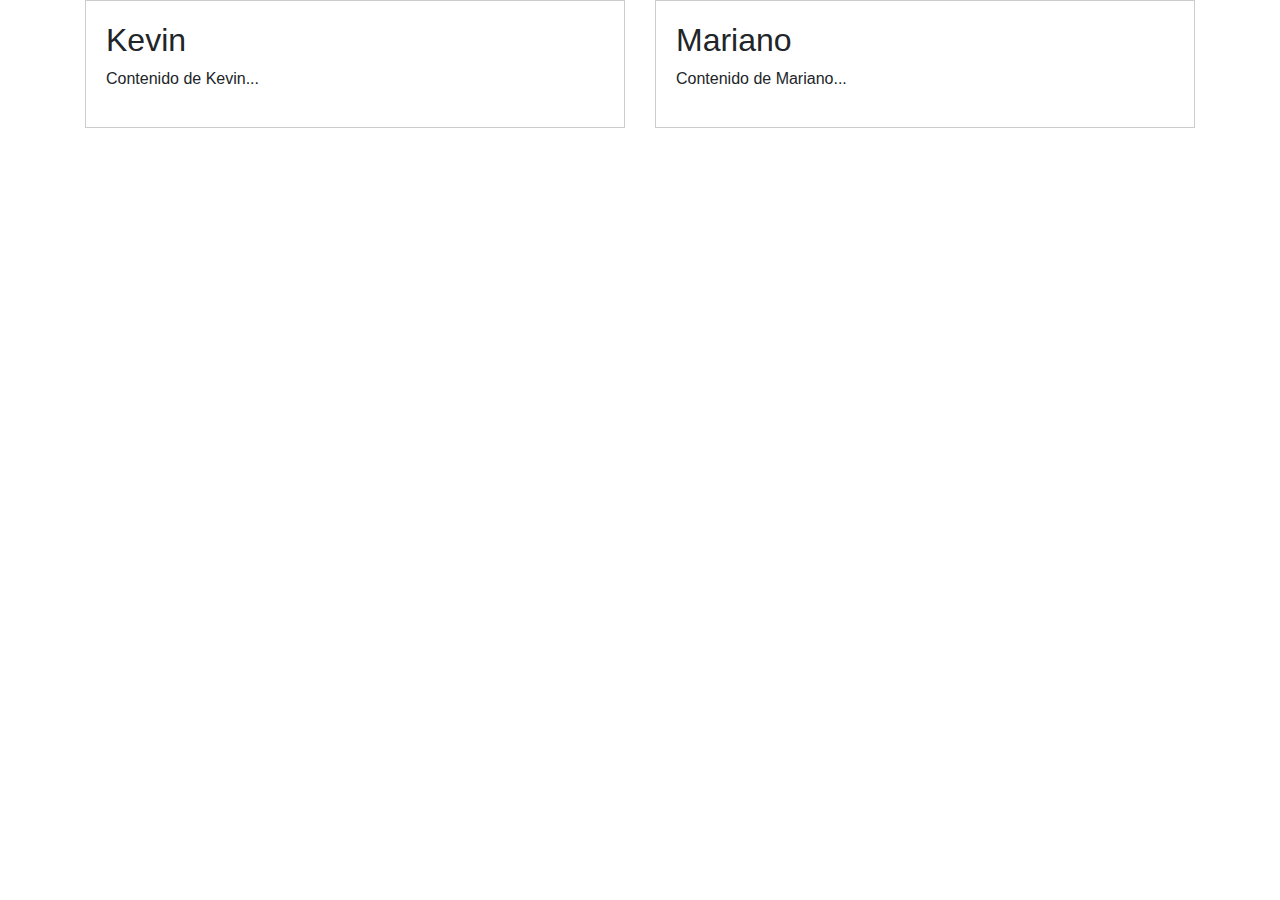
==== html/creadores.html @ 4142dace "Update creadores.html" ====
<!DOCTYPE html>
<html lang="es">
<head>
  <meta charset="UTF-8">
  <meta name="viewport" content="width=device-width, initial-scale=1.0">
  <title>Kevin y Mariano</title>
  <!-- Enlaces a los archivos CSS de Bootstrap -->
  <link href="https://stackpath.bootstrapcdn.com/bootstrap/4.5.2/css/bootstrap.min.css" rel="stylesheet">
  <style>
    /* Estilos adicionales */
    .nombre {
      border: 1px solid #ccc;
      padding: 20px;
      margin-bottom: 10px;
    }
  </style>
</head>
<body>
  <div class="container">
    <div class="row">
      <div class="col-md-6">
        <div class="nombre">
          <h2>Kevin</h2>
          <p>Contenido de Kevin...</p>
        </div>
      </div>
      <div class="col-md-6">
        <div class="nombre">
          <h2>Mariano</h2>
          <p>Contenido de Mariano...</p>
        </div>
      </div>
    </div>
  </div>

  <!-- Scripts de Bootstrap (jQuery y Popper.js requeridos para Bootstrap) -->
  <script src="https://code.jquery.com/jquery-3.5.1.slim.min.js"></script>
  <script src="https://cdn.jsdelivr.net/npm/@popperjs/core@2.9.1/dist/umd/popper.min.js"></script>
  <script src="https://stackpath.bootstrapcdn.com/bootstrap/4.5.2/js/bootstrap.min.js"></script>
</body>
</html>
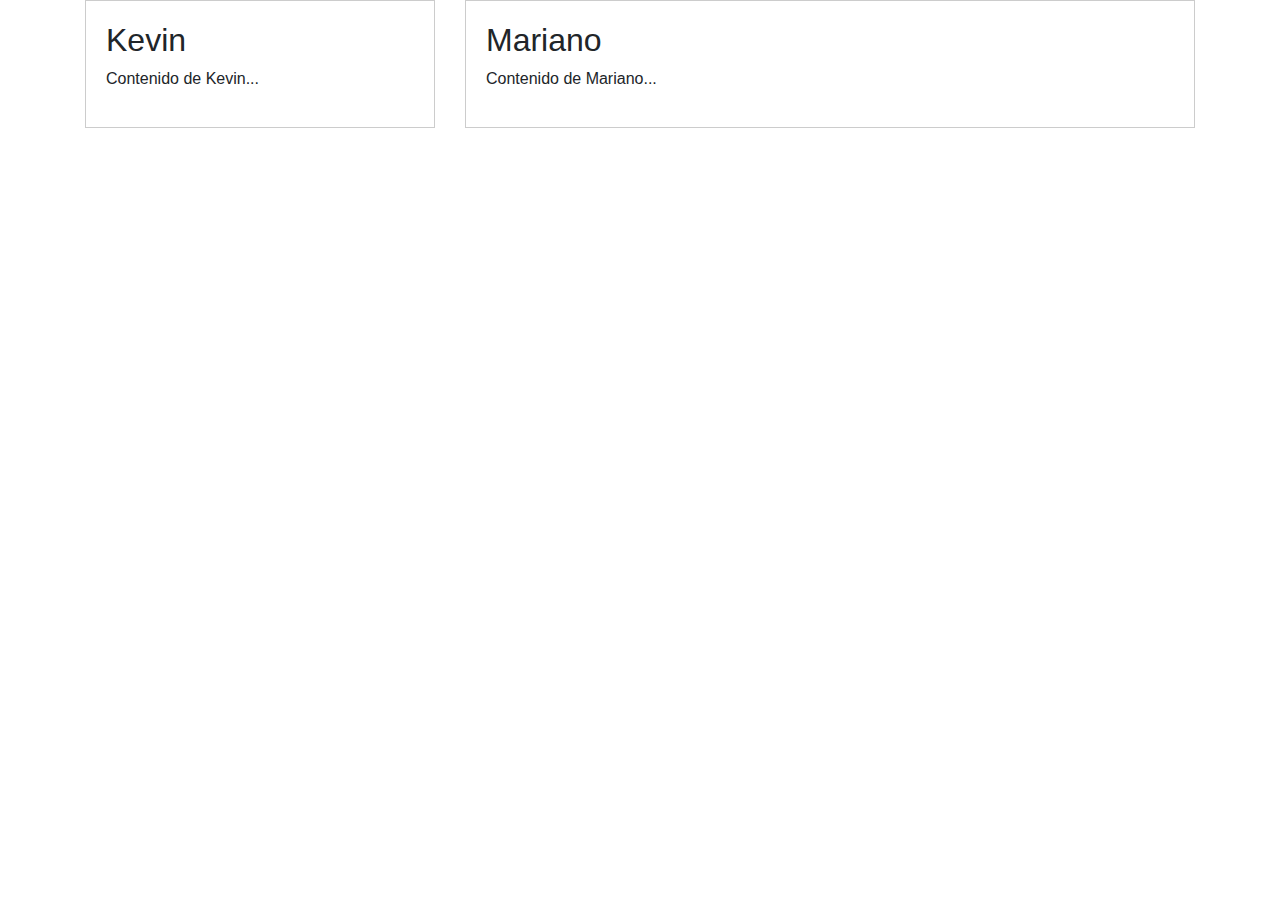
==== commit f6257f59: "Update creadores.html" ====
--- a/html/creadores.html
+++ b/html/creadores.html
@@ -1,3 +1,4 @@
+<!DOCTYPE html>
 <!DOCTYPE html>
 <html lang="es">
 <head>
@@ -18,13 +19,13 @@
 <body>
   <div class="container">
     <div class="row">
-      <div class="col-md-6">
+      <div class="col-md-4">
         <div class="nombre">
           <h2>Kevin</h2>
           <p>Contenido de Kevin...</p>
         </div>
       </div>
-      <div class="col-md-6">
+      <div class="col-md-8">
         <div class="nombre">
           <h2>Mariano</h2>
           <p>Contenido de Mariano...</p>
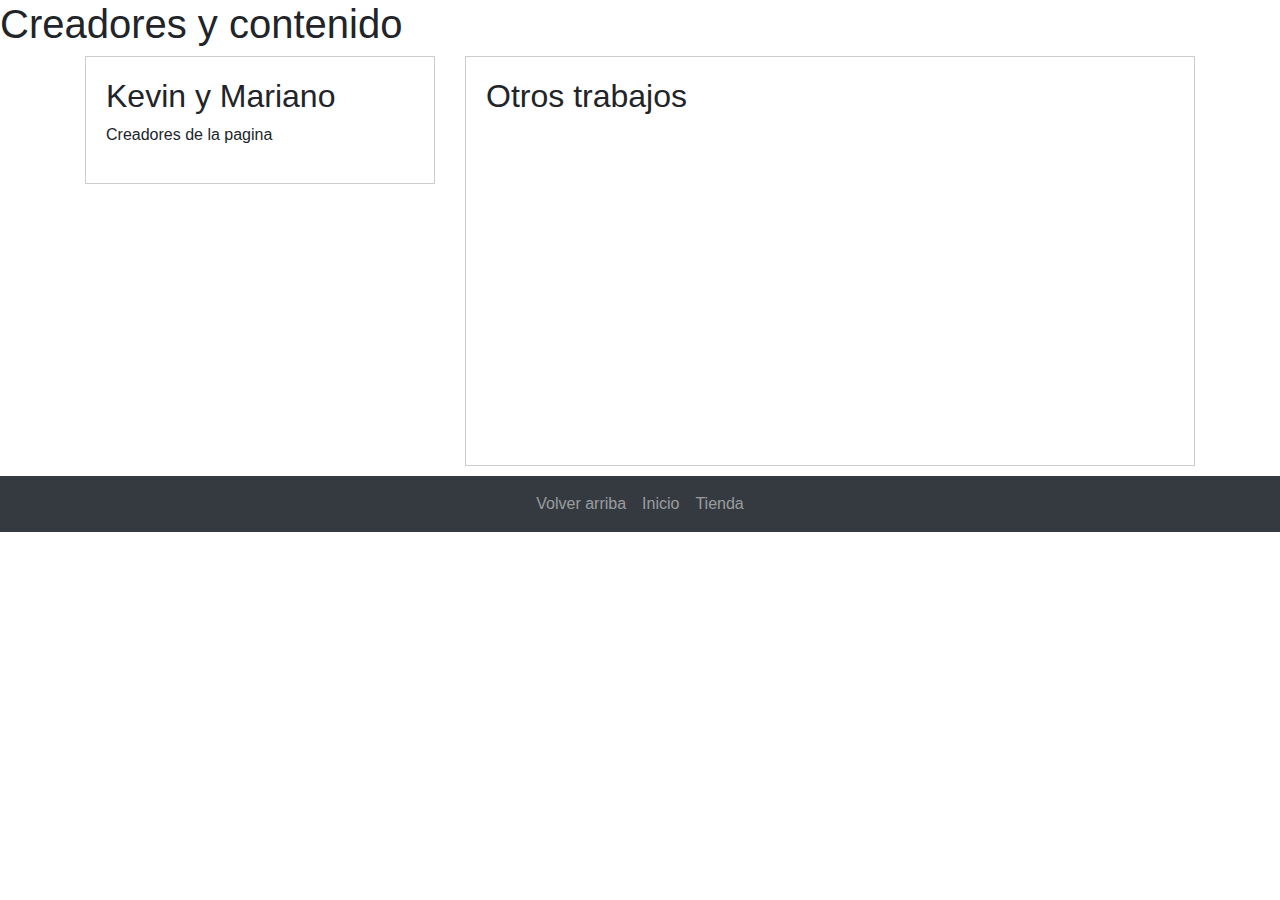
==== commit 21d3cafe: "Update creadores.html" ====
--- a/html/creadores.html
+++ b/html/creadores.html
@@ -5,38 +5,46 @@
   <meta charset="UTF-8">
   <meta name="viewport" content="width=device-width, initial-scale=1.0">
   <title>Kevin y Mariano</title>
-  <!-- Enlaces a los archivos CSS de Bootstrap -->
   <link href="https://stackpath.bootstrapcdn.com/bootstrap/4.5.2/css/bootstrap.min.css" rel="stylesheet">
-  <style>
-    /* Estilos adicionales */
-    .nombre {
-      border: 1px solid #ccc;
-      padding: 20px;
-      margin-bottom: 10px;
-    }
-  </style>
+  <link rel="stylesheet" href="../css/creadores.css">
 </head>
 <body>
+    <h1 id="h1">Creadores y contenido</h1>
   <div class="container">
     <div class="row">
       <div class="col-md-4">
         <div class="nombre">
-          <h2>Kevin</h2>
-          <p>Contenido de Kevin...</p>
+          <h2>Kevin y Mariano</h2>
+          <p>Creadores de la pagina</p>
         </div>
       </div>
       <div class="col-md-8">
         <div class="nombre">
-          <h2>Mariano</h2>
-          <p>Contenido de Mariano...</p>
+          <h2>Otros trabajos</h2>
+          <iframe width="560" height="315" src="https://www.youtube.com/embed/ufc8yqe9og4?si=ovNYiwiE688vQ06a" title="YouTube video player" frameborder="0" allow="accelerometer; autoplay; clipboard-write; encrypted-media; gyroscope; picture-in-picture; web-share" allowfullscreen></iframe>
         </div>
       </div>
     </div>
   </div>
-
-  <!-- Scripts de Bootstrap (jQuery y Popper.js requeridos para Bootstrap) -->
   <script src="https://code.jquery.com/jquery-3.5.1.slim.min.js"></script>
   <script src="https://cdn.jsdelivr.net/npm/@popperjs/core@2.9.1/dist/umd/popper.min.js"></script>
   <script src="https://stackpath.bootstrapcdn.com/bootstrap/4.5.2/js/bootstrap.min.js"></script>
+  <script src="https://cdn.jsdelivr.net/npm/bootstrap@5.3.0/dist/js/bootstrap.bundle.min.js"></script>
+<nav class="navbar navbar-expand navbar-dark bg-dark navbar-bottom">
+  <ul class="navbar-nav mx-auto">
+    <li class="nav-item">
+      <a class="nav-link" href="#h1">Volver arriba</a>
+    </li>
+    <li class="nav-item">
+      <a class="nav-link" href="../index.html">Inicio</a>
+    </li>
+    <li class="nav-item">
+      <a class="nav-link" href="../html/tienda.html">Tienda</a>
+    </li>
+  </ul>
+</nav>
+<script src="https://code.jquery.com/jquery-3.5.1.slim.min.js"></script>
+<script src="https://cdn.jsdelivr.net/npm/@popperjs/core@2.11.6/dist/umd/popper.min.js"></script>
+<script src="https://stackpath.bootstrapcdn.com/bootstrap/4.5.2/js/bootstrap.min.js"></script>
 </body>
 </html>--- a/css/creadores.css
+++ b/css/creadores.css
@@ -0,0 +1,5 @@
+.nombre {
+    border: 1px solid #ccc;
+    padding: 20px;
+    margin-bottom: 10px;
+  }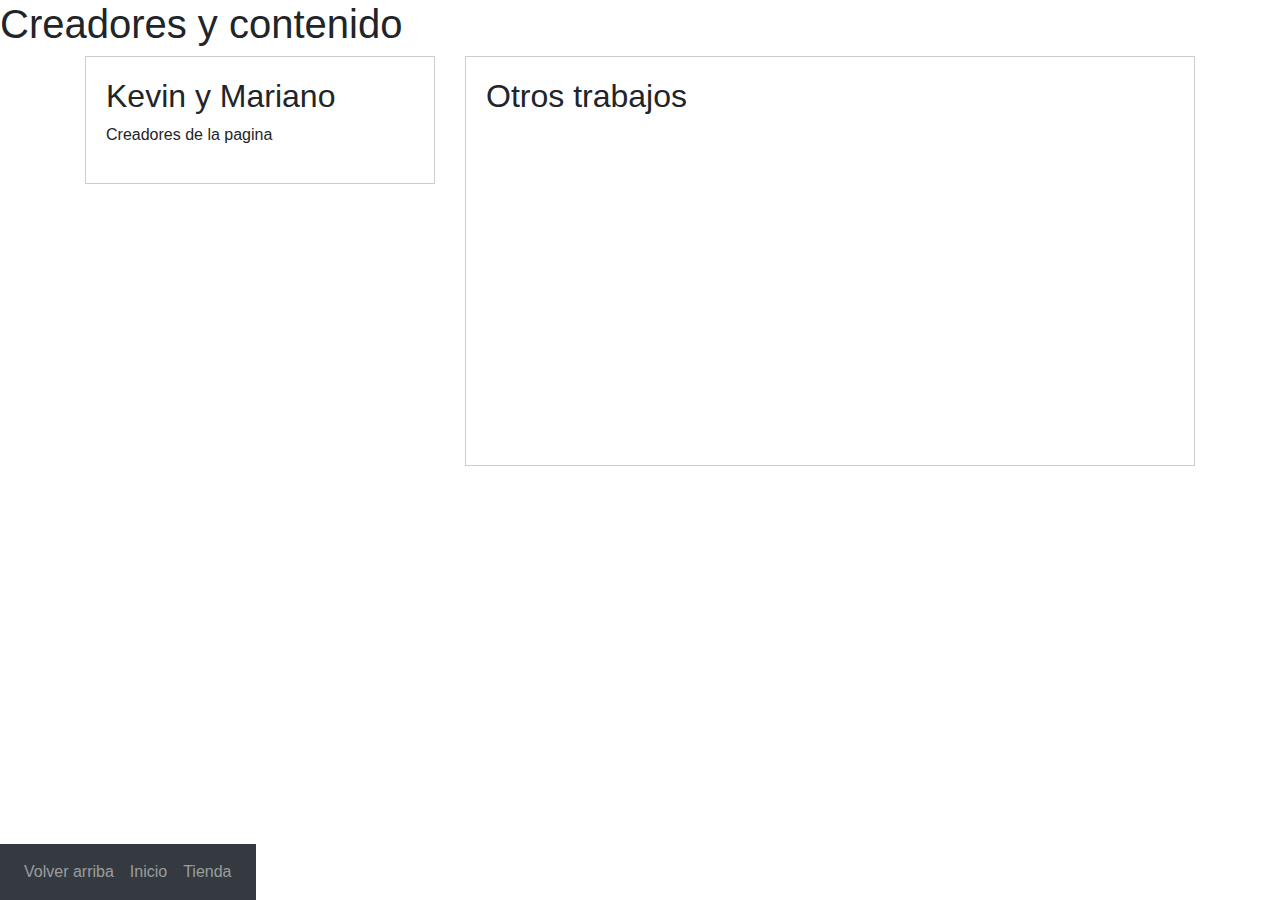
==== commit 87b8f09e: "Update creadores.html" ====
--- a/html/creadores.html
+++ b/html/creadores.html
@@ -30,7 +30,7 @@
   <script src="https://cdn.jsdelivr.net/npm/@popperjs/core@2.9.1/dist/umd/popper.min.js"></script>
   <script src="https://stackpath.bootstrapcdn.com/bootstrap/4.5.2/js/bootstrap.min.js"></script>
   <script src="https://cdn.jsdelivr.net/npm/bootstrap@5.3.0/dist/js/bootstrap.bundle.min.js"></script>
-<nav class="navbar navbar-expand navbar-dark bg-dark navbar-bottom">
+<nav id="footer" class="navbar navbar-expand navbar-dark bg-dark navbar-bottom">
   <ul class="navbar-nav mx-auto">
     <li class="nav-item">
       <a class="nav-link" href="#h1">Volver arriba</a>
--- a/css/creadores.css
+++ b/css/creadores.css
@@ -2,4 +2,8 @@
     border: 1px solid #ccc;
     padding: 20px;
     margin-bottom: 10px;
-  }+  }
+#footer{
+    position: fixed;
+    bottom: 0px;
+}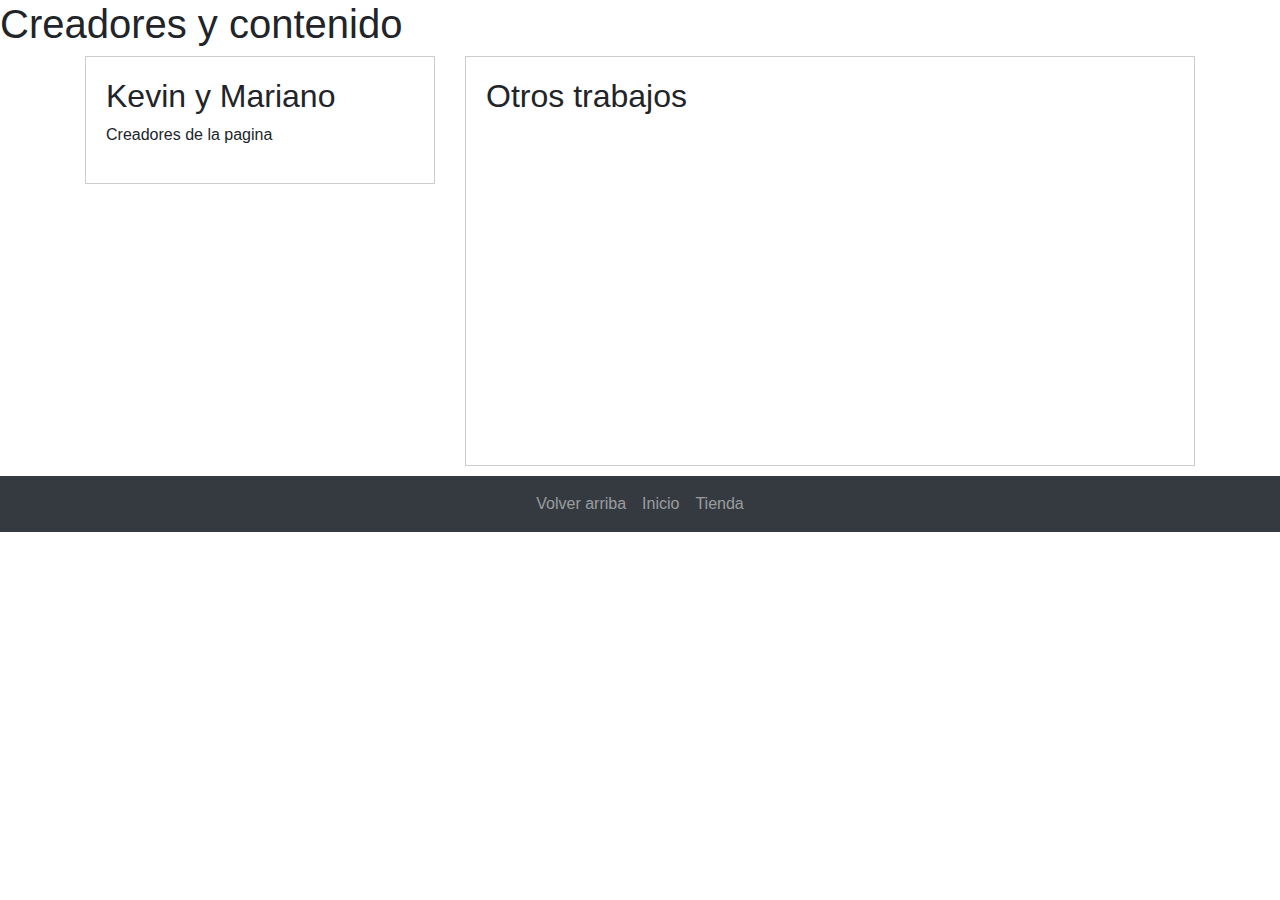
==== commit 8f80937e: "Update creadores.html" ====
--- a/html/creadores.html
+++ b/html/creadores.html
@@ -30,7 +30,7 @@
   <script src="https://cdn.jsdelivr.net/npm/@popperjs/core@2.9.1/dist/umd/popper.min.js"></script>
   <script src="https://stackpath.bootstrapcdn.com/bootstrap/4.5.2/js/bootstrap.min.js"></script>
   <script src="https://cdn.jsdelivr.net/npm/bootstrap@5.3.0/dist/js/bootstrap.bundle.min.js"></script>
-<nav id="footer" class="navbar navbar-expand navbar-dark bg-dark navbar-bottom">
+<nav class="navbar navbar-expand navbar-dark bg-dark navbar-bottom">
   <ul class="navbar-nav mx-auto">
     <li class="nav-item">
       <a class="nav-link" href="#h1">Volver arriba</a>
--- a/css/creadores.css
+++ b/css/creadores.css
@@ -3,7 +3,3 @@
     padding: 20px;
     margin-bottom: 10px;
   }
-#footer{
-    position: fixed;
-    bottom: 0px;
-}